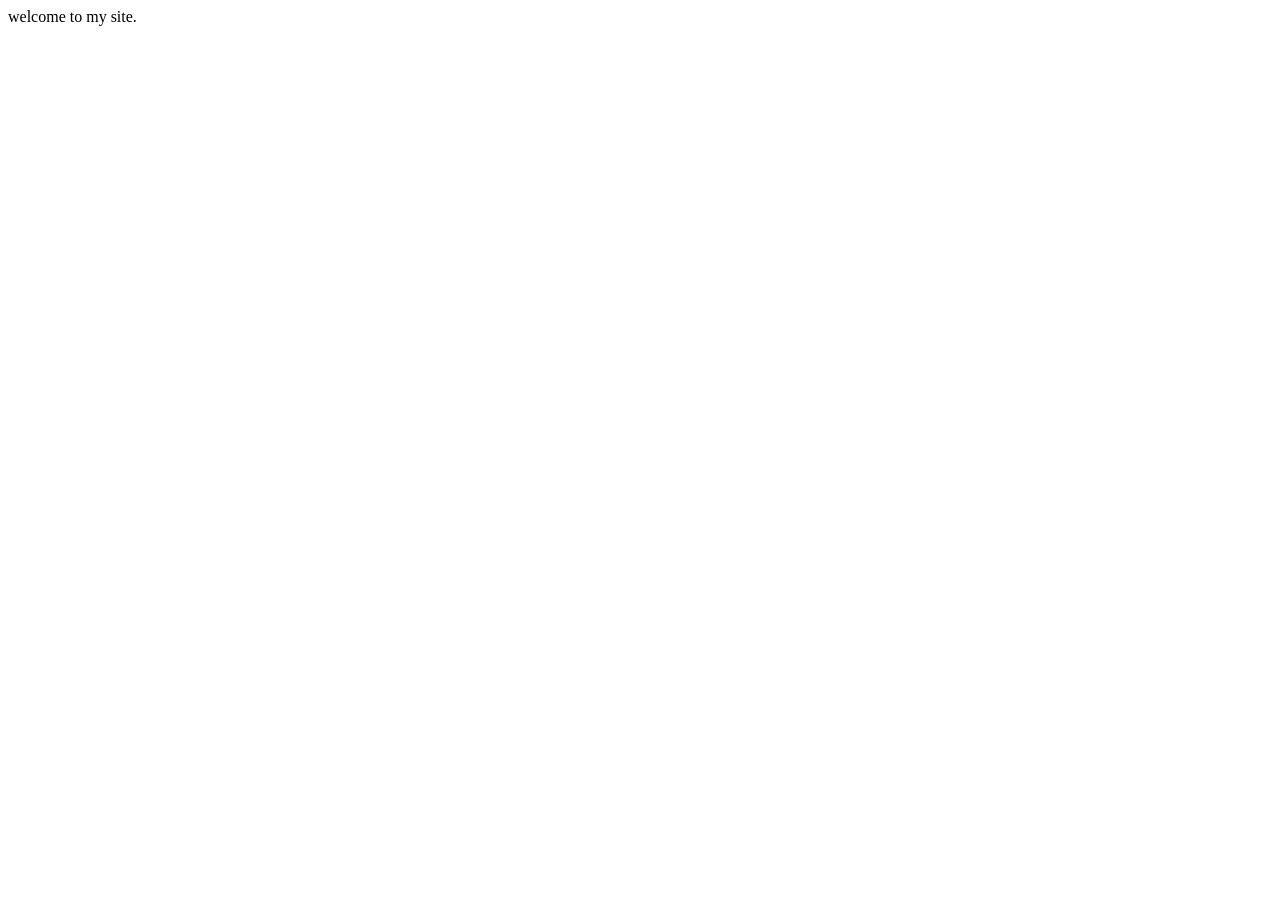
==== index.html @ 19364040 "oneko" ====
<!DOCTYPE html>
<html lang="en">

<head>
  <meta charset="UTF-8">
  <meta name="viewport" content="width=device-width, initial-scale=1.0">
  <title>iiiiii.dev</title>
</head>

<body>
  welcome to my site.
</body>

</html>
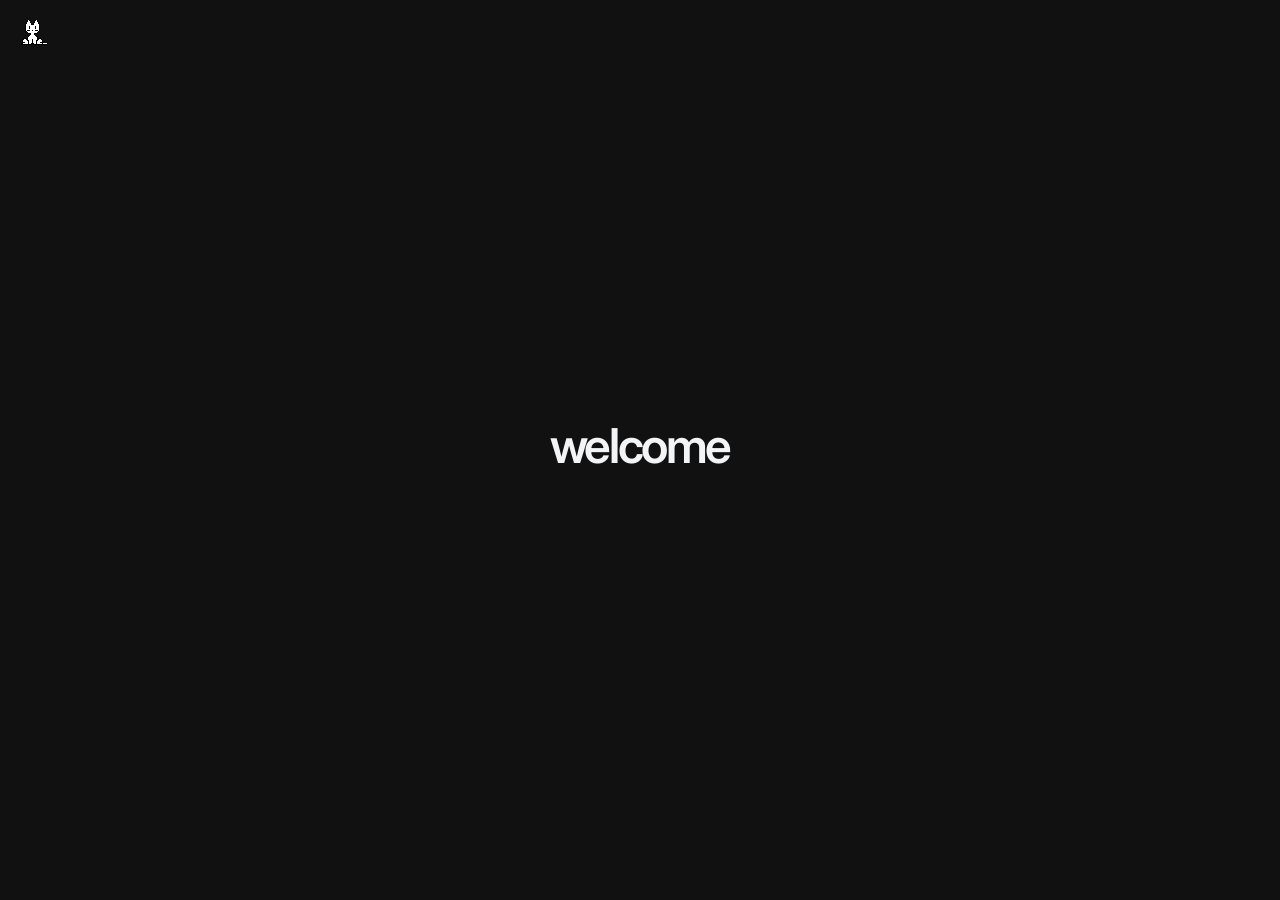
==== commit ac30b802: "i forgor to add everything" ====
--- a/index.html
+++ b/index.html
@@ -5,10 +5,19 @@
   <meta charset="UTF-8">
   <meta name="viewport" content="width=device-width, initial-scale=1.0">
   <title>iiiiii.dev</title>
+  <meta name="description" content="hello! this is my site">
+  <link rel="preconnect" href="https://fonts.googleapis.com">
+  <link rel="preconnect" href="https://fonts.gstatic.com" crossorigin>
+  <link href="https://fonts.googleapis.com/css2?family=Inter:wght@400;600&display=swap" rel="stylesheet">
+  <link rel="stylesheet" href="styles.css">
 </head>
 
 <body>
-  welcome to my site.
+  <main class="container fade-in">
+    <h1>welcome</h1>
+    <p></p>
+  </main>
+  <script src="oneko.js"></script>
 </body>
 
 </html>
--- a/styles.css
+++ b/styles.css
@@ -0,0 +1,58 @@
+:root {
+  --bg-color: #111111;
+  --text-main: #f3f4f6;
+  --text-muted: #9ca3af;
+}
+
+* {
+  box-sizing: border-box;
+  margin: 0;
+  padding: 0;
+}
+
+body {
+  font-family: 'Inter', -apple-system, BlinkMacSystemFont, "Segoe UI", Roboto, sans-serif;
+  background-color: var(--bg-color);
+  color: var(--text-main);
+  display: flex;
+  justify-content: center;
+  align-items: center;
+  height: 100vh;
+  margin: 0;
+  line-height: 1.5;
+}
+
+.container {
+  text-align: center;
+  padding: 2rem;
+  max-width: 600px;
+}
+
+h1 {
+  font-size: 3rem;
+  font-weight: 600;
+  margin-bottom: 0.5rem;
+  letter-spacing: -0.05em;
+}
+
+p {
+  font-size: 1.25rem;
+  color: var(--text-muted);
+  font-weight: 400;
+}
+
+.fade-in {
+  animation: fadeIn 1s ease-in-out forwards;
+}
+
+@keyframes fadeIn {
+  from {
+    opacity: 0;
+    transform: translateY(10px);
+  }
+
+  to {
+    opacity: 1;
+    transform: translateY(0);
+  }
+}
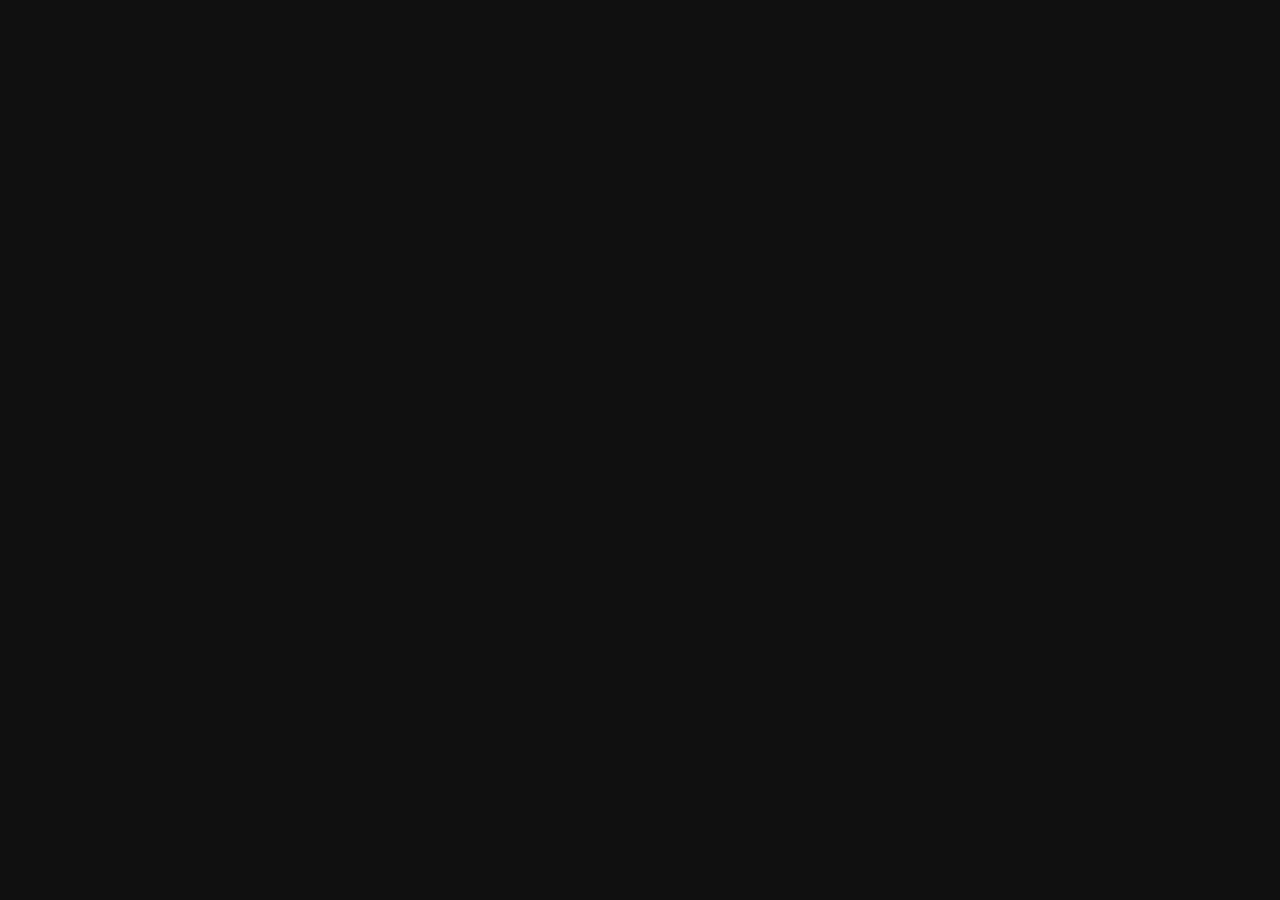
==== commit 3dd4e7f2: "remove old bs" ====
--- a/index.html
+++ b/index.html
@@ -8,16 +8,13 @@
   <meta name="description" content="hello! this is my site">
   <link rel="preconnect" href="https://fonts.googleapis.com">
   <link rel="preconnect" href="https://fonts.gstatic.com" crossorigin>
-  <link href="https://fonts.googleapis.com/css2?family=Inter:wght@400;600&display=swap" rel="stylesheet">
+  <link href="https://fonts.googleapis.com/css2?family=Inter:ital,opsz,wght@0,14..32,100..900;1,14..32,100..900&family=JetBrains+Mono:ital,wght@0,100..800;1,100..800&display=swap" rel="stylesheet">
+
   <link rel="stylesheet" href="styles.css">
 </head>
 
 <body>
-  <main class="container fade-in">
-    <h1>welcome</h1>
-    <p></p>
-  </main>
-  <script src="oneko.js"></script>
+
 </body>
 
 </html>
--- a/styles.css
+++ b/styles.css
@@ -41,18 +41,4 @@
   font-weight: 400;
 }
 
-.fade-in {
-  animation: fadeIn 1s ease-in-out forwards;
-}
 
-@keyframes fadeIn {
-  from {
-    opacity: 0;
-    transform: translateY(10px);
-  }
-
-  to {
-    opacity: 1;
-    transform: translateY(0);
-  }
-}
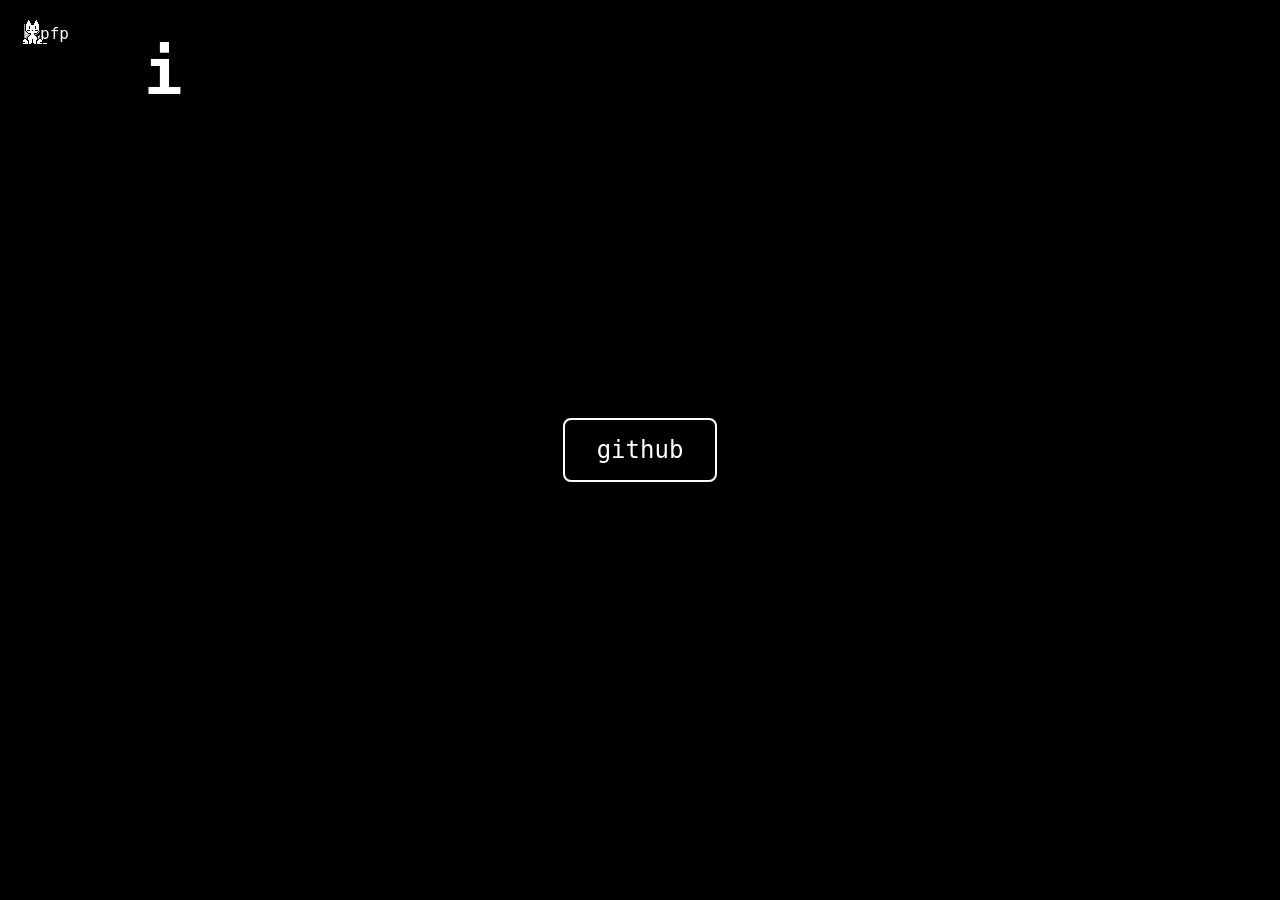
==== commit 1c5ffb06: "add some new changes" ====
--- a/index.html
+++ b/index.html
@@ -14,7 +14,15 @@
 </head>
 
 <body>
+  <div class="header">
+    <img class="pfp" src="https://avatars.githubusercontent.com/u/131040222?v=4" alt="pfp">
+    <h1>i</h1>
+  </div>
+  <div class="links">
+    <a href="https://github.com/iiiiiidev">github</a>
 
+  </div>
+  <script src="oneko.js"></script>
 </body>
 
 </html>
--- a/styles.css
+++ b/styles.css
@@ -1,44 +1,59 @@
-:root {
-  --bg-color: #111111;
-  --text-main: #f3f4f6;
-  --text-muted: #9ca3af;
+body {
+    background: #000000;
+    color: #fff;
+    font-family: 'JetBrains Mono', monospace;
+    display: flex;
+    flex-direction: column;
+    align-items: center;
+    justify-content: center;
+    height: 100vh;
+    margin: 0;
 }
 
-* {
-  box-sizing: border-box;
-  margin: 0;
-  padding: 0;
+.header {
+    position: absolute;
+    top: 1.5rem;
+    left: 1.5rem;
+    display: flex;
+    align-items: center;
+    gap: 1.5rem;
 }
 
-body {
-  font-family: 'Inter', -apple-system, BlinkMacSystemFont, "Segoe UI", Roboto, sans-serif;
-  background-color: var(--bg-color);
-  color: var(--text-main);
-  display: flex;
-  justify-content: center;
-  align-items: center;
-  height: 100vh;
-  margin: 0;
-  line-height: 1.5;
-}
-
-.container {
-  text-align: center;
-  padding: 2rem;
-  max-width: 600px;
+.pfp {
+    width: 6rem;
+    height: 6rem;
 }
 
 h1 {
-  font-size: 3rem;
-  font-weight: 600;
-  margin-bottom: 0.5rem;
-  letter-spacing: -0.05em;
+    font-size: 4rem;
+    margin: 0;
 }
 
-p {
-  font-size: 1.25rem;
-  color: var(--text-muted);
-  font-weight: 400;
+h2 {
+    font-weight: 400;
+    font-size: 1.25rem;
+    color: #9ca3af;
 }
 
+.links {
+    display: flex;
+    flex-wrap: wrap;
+    justify-content: center;
+    gap: 1.5rem;
+}
 
+a {
+    color: #ffffff;
+    text-decoration: none;
+    font-size: 1.5rem;
+    padding: 1rem 2rem;
+    border: 2px solid;
+    border-radius: 8px;
+    transition: .3s;
+}
+
+a:hover {
+    background: #fff;
+    color: #0f111a;
+    box-shadow: 0 0 20px #ffffff;
+}
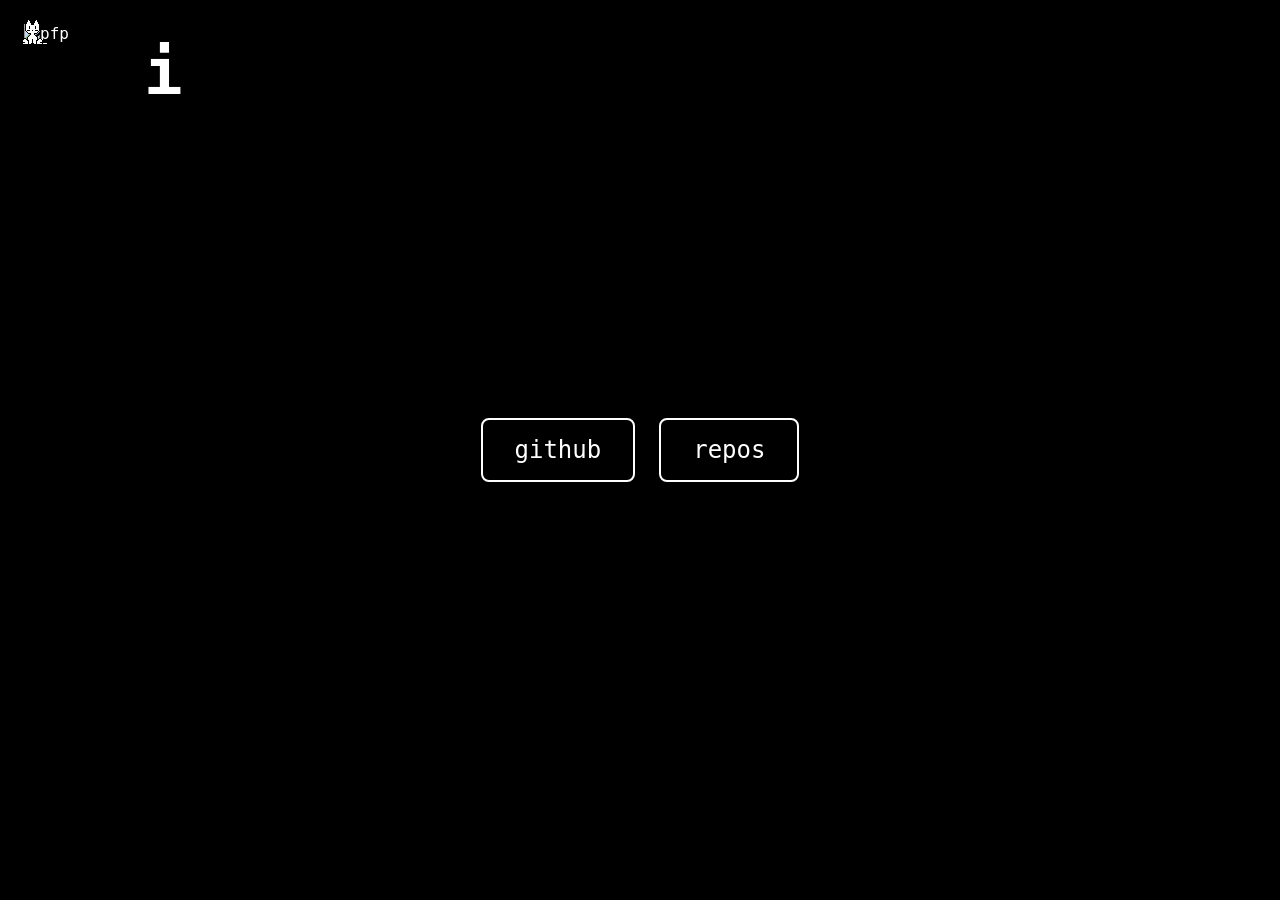
==== commit a9edc160: "add repo list." ====
--- a/index.html
+++ b/index.html
@@ -20,7 +20,7 @@
   </div>
   <div class="links">
     <a href="https://github.com/iiiiiidev">github</a>
-
+    <a href="directory.html">repos</a>
   </div>
   <script src="oneko.js"></script>
 </body>
--- a/styles.css
+++ b/styles.css
@@ -57,3 +57,48 @@
     color: #0f111a;
     box-shadow: 0 0 20px #ffffff;
 }
+
+.tree {
+    font-size: 1.25rem;
+    line-height: 1.8;
+    max-height: 70vh;
+    overflow-y: auto;
+}
+
+.tree-root {
+    color: #9ca3af;
+}
+
+.tree ul {
+    list-style: none;
+    margin: 0;
+    padding: 0;
+}
+
+.tree-pipe {
+    color: #9ca3af;
+    user-select: none;
+}
+
+.tree a,
+.tree-back {
+    font-size: inherit;
+    padding: 0;
+    border: none;
+    border-radius: 0;
+}
+
+.tree a:hover,
+.tree-back:hover {
+    background: none;
+    color: #fff;
+    box-shadow: none;
+    text-decoration: underline;
+}
+
+.tree-back {
+    display: inline-block;
+    margin-top: 1rem;
+    color: #9ca3af;
+    font-size: 1rem;
+}
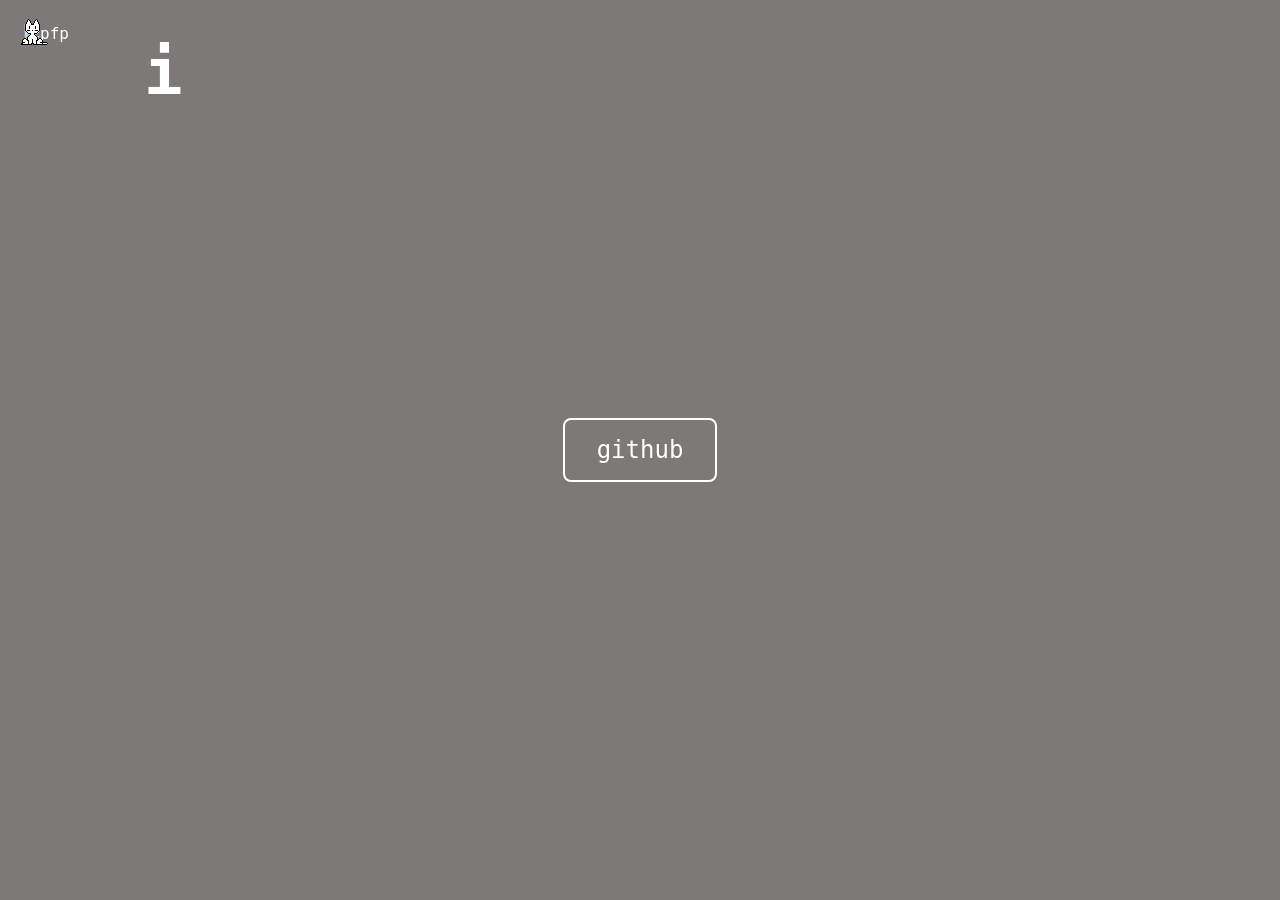
==== commit f7a31af3: "again" ====
--- a/index.html
+++ b/index.html
@@ -1,18 +1,14 @@
 <!DOCTYPE html>
 <html lang="en">
-
 <head>
   <meta charset="UTF-8">
   <meta name="viewport" content="width=device-width, initial-scale=1.0">
   <title>iiiiii.dev</title>
-  <meta name="description" content="hello! this is my site">
   <link rel="preconnect" href="https://fonts.googleapis.com">
   <link rel="preconnect" href="https://fonts.gstatic.com" crossorigin>
   <link href="https://fonts.googleapis.com/css2?family=Inter:ital,opsz,wght@0,14..32,100..900;1,14..32,100..900&family=JetBrains+Mono:ital,wght@0,100..800;1,100..800&display=swap" rel="stylesheet">
-
   <link rel="stylesheet" href="styles.css">
 </head>
-
 <body>
   <div class="header">
     <img class="pfp" src="https://avatars.githubusercontent.com/u/131040222?v=4" alt="pfp">
@@ -20,9 +16,7 @@
   </div>
   <div class="links">
     <a href="https://github.com/iiiiiidev">github</a>
-    <a href="directory.html">repos</a>
   </div>
   <script src="oneko.js"></script>
 </body>
-
 </html>
--- a/styles.css
+++ b/styles.css
@@ -1,5 +1,5 @@
 body {
-    background: #000000;
+    background: #7e7979;
     color: #fff;
     font-family: 'JetBrains Mono', monospace;
     display: flex;
@@ -29,12 +29,6 @@
     margin: 0;
 }
 
-h2 {
-    font-weight: 400;
-    font-size: 1.25rem;
-    color: #9ca3af;
-}
-
 .links {
     display: flex;
     flex-wrap: wrap;
@@ -58,47 +52,3 @@
     box-shadow: 0 0 20px #ffffff;
 }
 
-.tree {
-    font-size: 1.25rem;
-    line-height: 1.8;
-    max-height: 70vh;
-    overflow-y: auto;
-}
-
-.tree-root {
-    color: #9ca3af;
-}
-
-.tree ul {
-    list-style: none;
-    margin: 0;
-    padding: 0;
-}
-
-.tree-pipe {
-    color: #9ca3af;
-    user-select: none;
-}
-
-.tree a,
-.tree-back {
-    font-size: inherit;
-    padding: 0;
-    border: none;
-    border-radius: 0;
-}
-
-.tree a:hover,
-.tree-back:hover {
-    background: none;
-    color: #fff;
-    box-shadow: none;
-    text-decoration: underline;
-}
-
-.tree-back {
-    display: inline-block;
-    margin-top: 1rem;
-    color: #9ca3af;
-    font-size: 1rem;
-}
